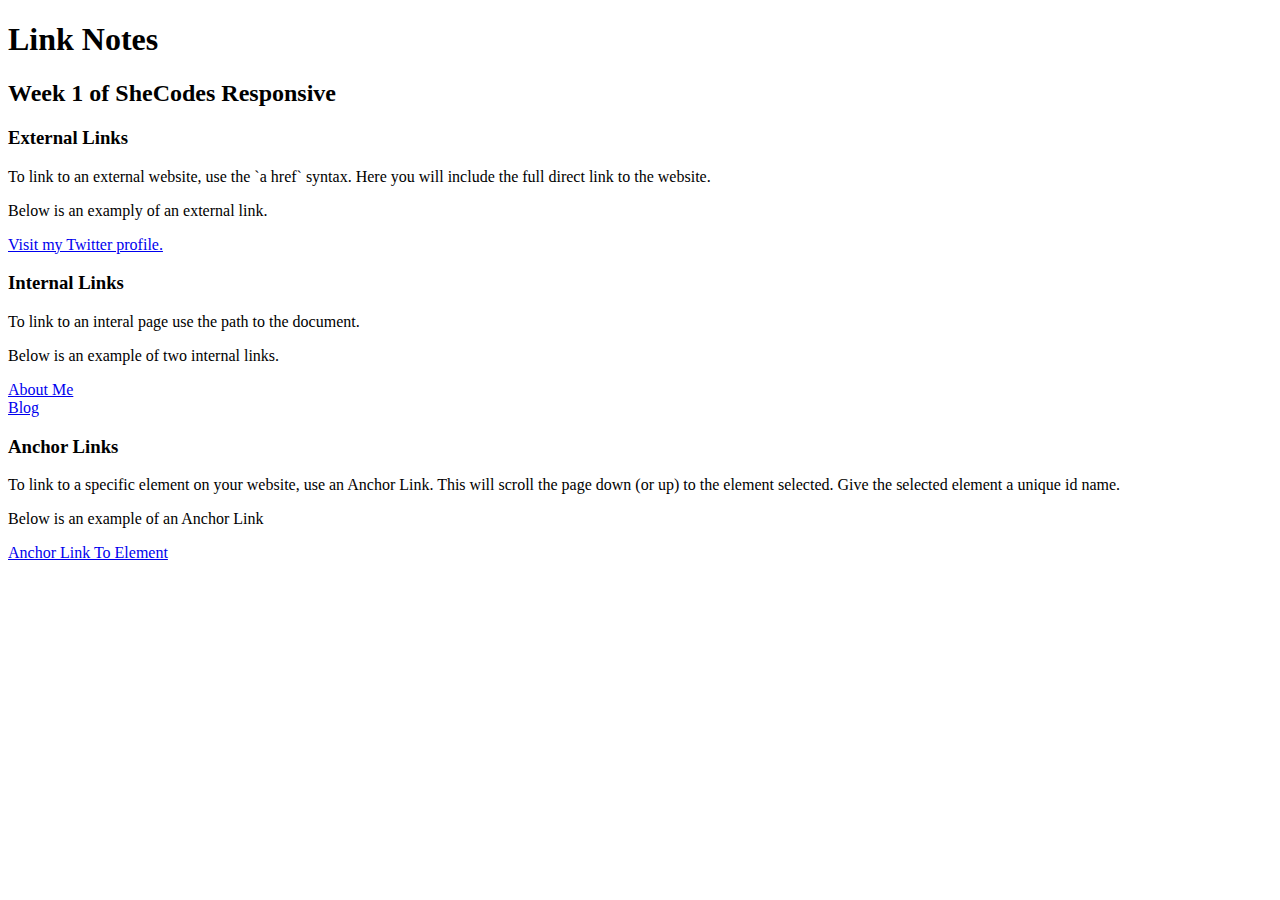
==== week1/index.html @ f2bbc1bd "Notes from Week 1 Lesson 1-3" ====
<!DOCTYPE html>
<html lang="en">
  <head>
    <meta charset="UTF-8" />
    <meta http-equiv="X-UA-Compatible" content="IE=edge" />
    <meta name="viewport" content="width=device-width, initial-scale=1.0" />
    <title>Notation for HTML Links</title>
  </head>
  <body>
    <h1>Link Notes</h1>

    <h2>Week 1 of SheCodes Responsive</h2>
    <div>
      <h3>External Links</h3>
      <p>
        To link to an external website, use the `a href` syntax. Here you will
        include the full direct link to the website.
      </p>
      <p>Below is an examply of an external link.</p>
      <a href="https://twitter.com/tinymrsb">Visit my Twitter profile.</a>
    </div>
    <div>
      <h3>Internal Links</h3>
      <p>To link to an interal page use the path to the document.</p>
      <p>Below is an example of two internal links.</p>
      <a href="about.html">About Me</a>
      <br />
      <a href="blog/first-post.html">Blog</a>
    </div>
    <div>
      <h3>Anchor Links</h3>
      <p>
        To link to a specific element on your website, use an Anchor Link. This
        will scroll the page down (or up) to the element selected. Give the
        selected element a unique id name.
      </p>
      <p>Below is an example of an Anchor Link</p>
      <a href="#">Anchor Link To Element</a>

      <!-- Insert Example for Anchor Link when more items are on this document to allow the scroll example to happen -->
    </div>
  </body>
</html>
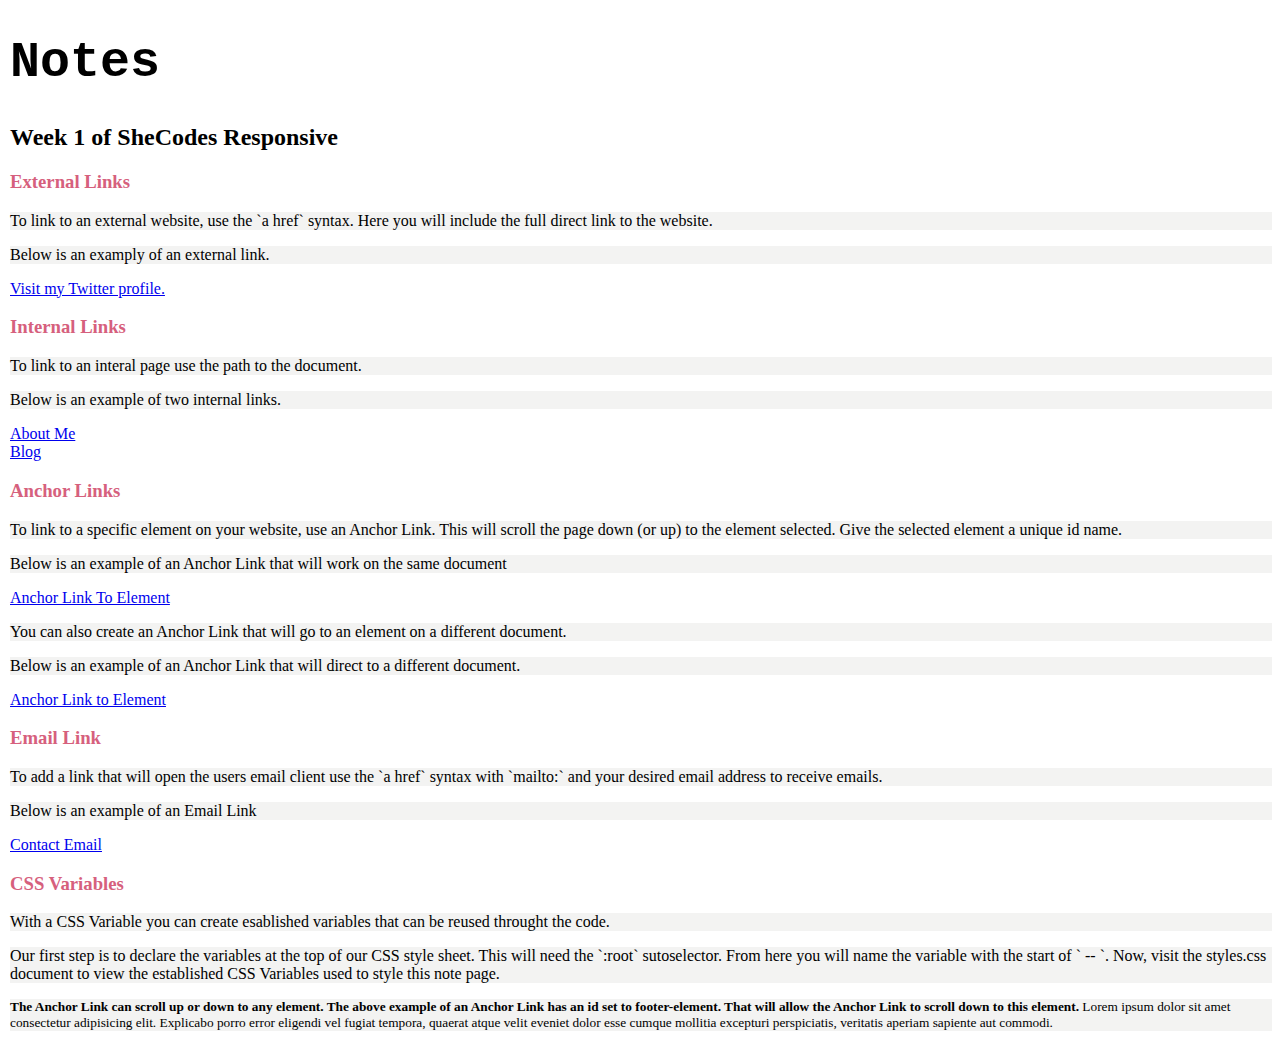
==== commit de23e7b8: "Notes Lesson 4" ====
--- a/week1/index.html
+++ b/week1/index.html
@@ -4,10 +4,11 @@
     <meta charset="UTF-8" />
     <meta http-equiv="X-UA-Compatible" content="IE=edge" />
     <meta name="viewport" content="width=device-width, initial-scale=1.0" />
+    <link rel="stylesheet" href="src/styles.css" />
     <title>Notation for HTML Links</title>
   </head>
   <body>
-    <h1>Link Notes</h1>
+    <h1>Notes</h1>
 
     <h2>Week 1 of SheCodes Responsive</h2>
     <div>
@@ -34,10 +35,56 @@
         will scroll the page down (or up) to the element selected. Give the
         selected element a unique id name.
       </p>
-      <p>Below is an example of an Anchor Link</p>
-      <a href="#">Anchor Link To Element</a>
+      <p>
+        Below is an example of an Anchor Link that will work on the same
+        document
+      </p>
+      <a href="#footer-element">Anchor Link To Element</a>
+      <p>
+        You can also create an Anchor Link that will go to an element on a
+        different document.
+      </p>
+      <p>
+        Below is an example of an Anchor Link that will direct to a different
+        document.
+      </p>
+      <a href="about.html#anchor-stop-here">Anchor Link to Element</a>
 
-      <!-- Insert Example for Anchor Link when more items are on this document to allow the scroll example to happen -->
+      <!-- Insert Example for Anchor Link when more items are on this document to allow the scroll example to happen   -->
+    </div>
+    <div>
+      <h3>Email Link</h3>
+      <p>
+        To add a link that will open the users email client use the `a href`
+        syntax with `mailto:` and your desired email address to receive emails.
+      </p>
+      <p>Below is an example of an Email Link</p>
+      <a href="emailto:youremail@email.com">Contact Email</a>
+    </div>
+    <div>
+      <h3>CSS Variables</h3>
+      <p>
+        With a CSS Variable you can create esablished variables that can be
+        reused throught the code.
+      </p>
+      <p>Our first step is to declare the variables at the top of our CSS style sheet. This will need the `:root` sutoselector. From here you will name the variable with the start of ` -- `. Now, visit the styles.css document to view the established CSS Variables used to style this note page.</p>
+    </div>
+    <div>
+      <footer>
+        <small
+          ><p id="footer-element">
+            <b
+              >The Anchor Link can scroll up or down to any element. The above
+              example of an Anchor Link has an id set to footer-element. That
+              will allow the Anchor Link to scroll down to this element.</b
+            >
+            Lorem ipsum dolor sit amet consectetur adipisicing elit. Explicabo
+            porro error eligendi vel fugiat tempora, quaerat atque velit eveniet
+            dolor esse cumque mollitia excepturi perspiciatis, veritatis aperiam
+            sapiente aut commodi.
+          </p></small
+        >
+      </footer>
     </div>
   </body>
 </html>
--- a/week1/src/styles.css
+++ b/week1/src/styles.css
@@ -0,0 +1,20 @@
+:root {
+  --primary-color: #d6607d;
+  --background-primary-color: #b8b8b62c;
+}
+body {
+  margin-left: 10px;
+}
+
+h1 {
+  font-family: monospace;
+  font-size: 50px;
+}
+
+h3 {
+  color: var(--primary-color);
+}
+
+p {
+  background-color: var(--background-primary-color);
+}
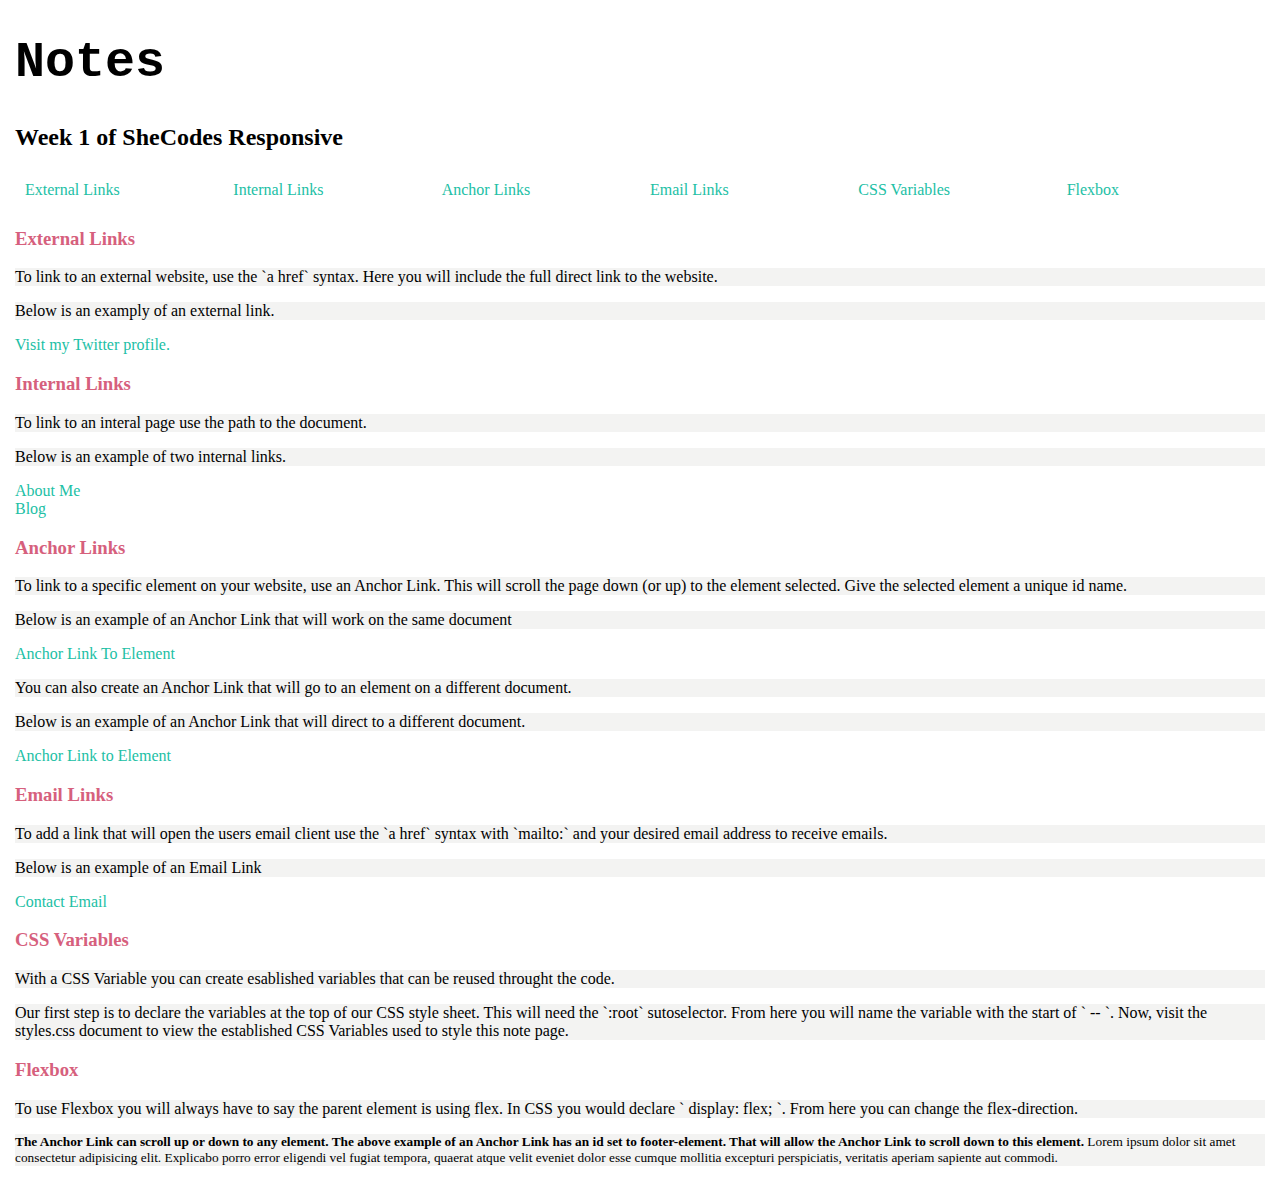
==== commit 8ae6e318: "Notes Lesson 5" ====
--- a/week1/index.html
+++ b/week1/index.html
@@ -9,19 +9,28 @@
   </head>
   <body>
     <h1>Notes</h1>
-
     <h2>Week 1 of SheCodes Responsive</h2>
+    <!-- Flexbox is used to style the below links -->
+    <div class="topics">
+      <div class="topic"><a href="#external-links">External Links</a></div>
+      <div class="topic"><a href="#internal-links">Internal Links</a></div>
+      <div class="topic"><a href="#anchor-links">Anchor Links</a></div>
+      <div class="topic"><a href="#email-links">Email Links</a></div>
+      <div class="topic"><a href="#css-variables">CSS Variables</a></div>
+      <div class="topic"><a href="#flexbox">Flexbox</a></div>
+    </div>
+    <!-- Flexbox is used to style the above links -->
     <div>
-      <h3>External Links</h3>
+      <h3 id="external-links">External Links</h3>
       <p>
         To link to an external website, use the `a href` syntax. Here you will
         include the full direct link to the website.
       </p>
       <p>Below is an examply of an external link.</p>
-      <a href="https://twitter.com/tinymrsb">Visit my Twitter profile.</a>
+      <a href="https://twitter.com/tinymrsb" target="_blank">Visit my Twitter profile.</a>
     </div>
     <div>
-      <h3>Internal Links</h3>
+      <h3 id="internal-links">Internal Links</h3>
       <p>To link to an interal page use the path to the document.</p>
       <p>Below is an example of two internal links.</p>
       <a href="about.html">About Me</a>
@@ -29,7 +38,7 @@
       <a href="blog/first-post.html">Blog</a>
     </div>
     <div>
-      <h3>Anchor Links</h3>
+      <h3 id="anchor-links">Anchor Links</h3>
       <p>
         To link to a specific element on your website, use an Anchor Link. This
         will scroll the page down (or up) to the element selected. Give the
@@ -49,11 +58,9 @@
         document.
       </p>
       <a href="about.html#anchor-stop-here">Anchor Link to Element</a>
-
-      <!-- Insert Example for Anchor Link when more items are on this document to allow the scroll example to happen   -->
     </div>
     <div>
-      <h3>Email Link</h3>
+      <h3 id="email-links">Email Links</h3>
       <p>
         To add a link that will open the users email client use the `a href`
         syntax with `mailto:` and your desired email address to receive emails.
@@ -62,12 +69,26 @@
       <a href="emailto:youremail@email.com">Contact Email</a>
     </div>
     <div>
-      <h3>CSS Variables</h3>
+      <h3 id="css-variables">CSS Variables</h3>
       <p>
         With a CSS Variable you can create esablished variables that can be
         reused throught the code.
       </p>
-      <p>Our first step is to declare the variables at the top of our CSS style sheet. This will need the `:root` sutoselector. From here you will name the variable with the start of ` -- `. Now, visit the styles.css document to view the established CSS Variables used to style this note page.</p>
+      <p>
+        Our first step is to declare the variables at the top of our CSS style
+        sheet. This will need the `:root` sutoselector. From here you will name
+        the variable with the start of ` -- `. Now, visit the styles.css
+        document to view the established CSS Variables used to style this note
+        page.
+      </p>
+    </div>
+    <div>
+      <h3 id="flexbox">Flexbox</h3>
+      <p>
+        To use Flexbox you will always have to say the parent element is using
+        flex. In CSS you would declare ` display: flex; `. From here you can
+        change the flex-direction.
+      </p>
     </div>
     <div>
       <footer>
--- a/week1/src/styles.css
+++ b/week1/src/styles.css
@@ -2,8 +2,19 @@
   --primary-color: #d6607d;
   --background-primary-color: #b8b8b62c;
 }
+
+a {
+  text-decoration: none;
+  color: #21c0a5;
+}
+
+a:hover {
+  text-decoration: underline;
+  color: #8879b0;
+}
+
 body {
-  margin-left: 10px;
+  margin: 15px;
 }
 
 h1 {
@@ -18,3 +29,14 @@
 p {
   background-color: var(--background-primary-color);
 }
+
+.topics {
+  display: flex;
+  justify-content: center;
+  }
+
+  .topic {
+    justify-content: center;
+  padding: 10px;
+  flex: 1;
+  }
